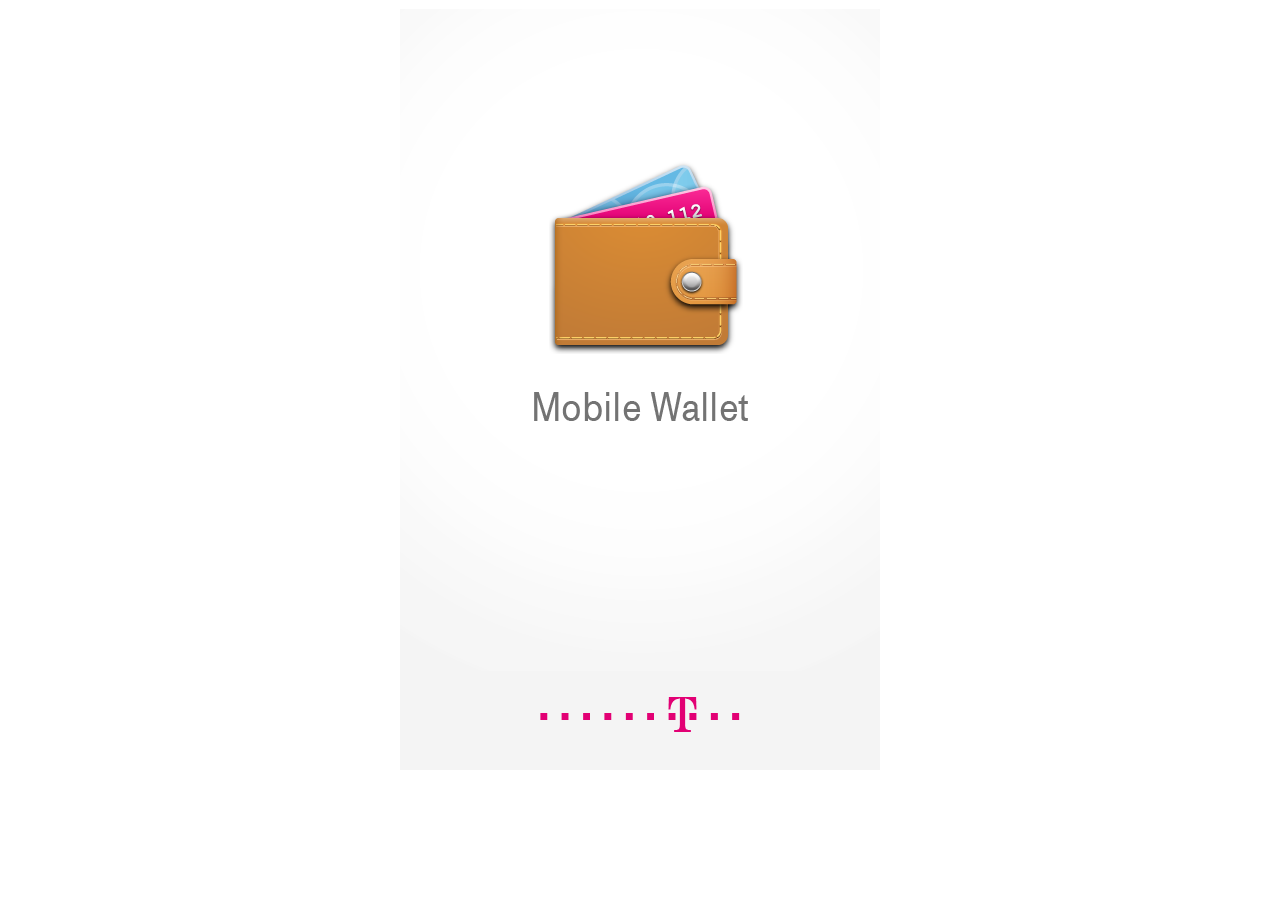
==== index.html @ 03f04307 "mwallet-demo on old ffos firmware for nexus-s" ====
<!DOCTYPE html>
<html>
<head>
<meta http-equiv="Content-Type" content="text/html; charset=utf-8" />
</head>

<body onload="loadSplashScreen()">
<div >
<table border="0" cellspacing="0" width="100%" align="center">
    <tr align="center">
    <td><img src="img/wallet_splash.png" width="=480"/></td>
    </tr>
</table></div>
</body>

<script>

function loadSplashScreen(){
    setTimeout(function(){
        this.location = "login.html";
       },
    2000);
}
</script>
</html>
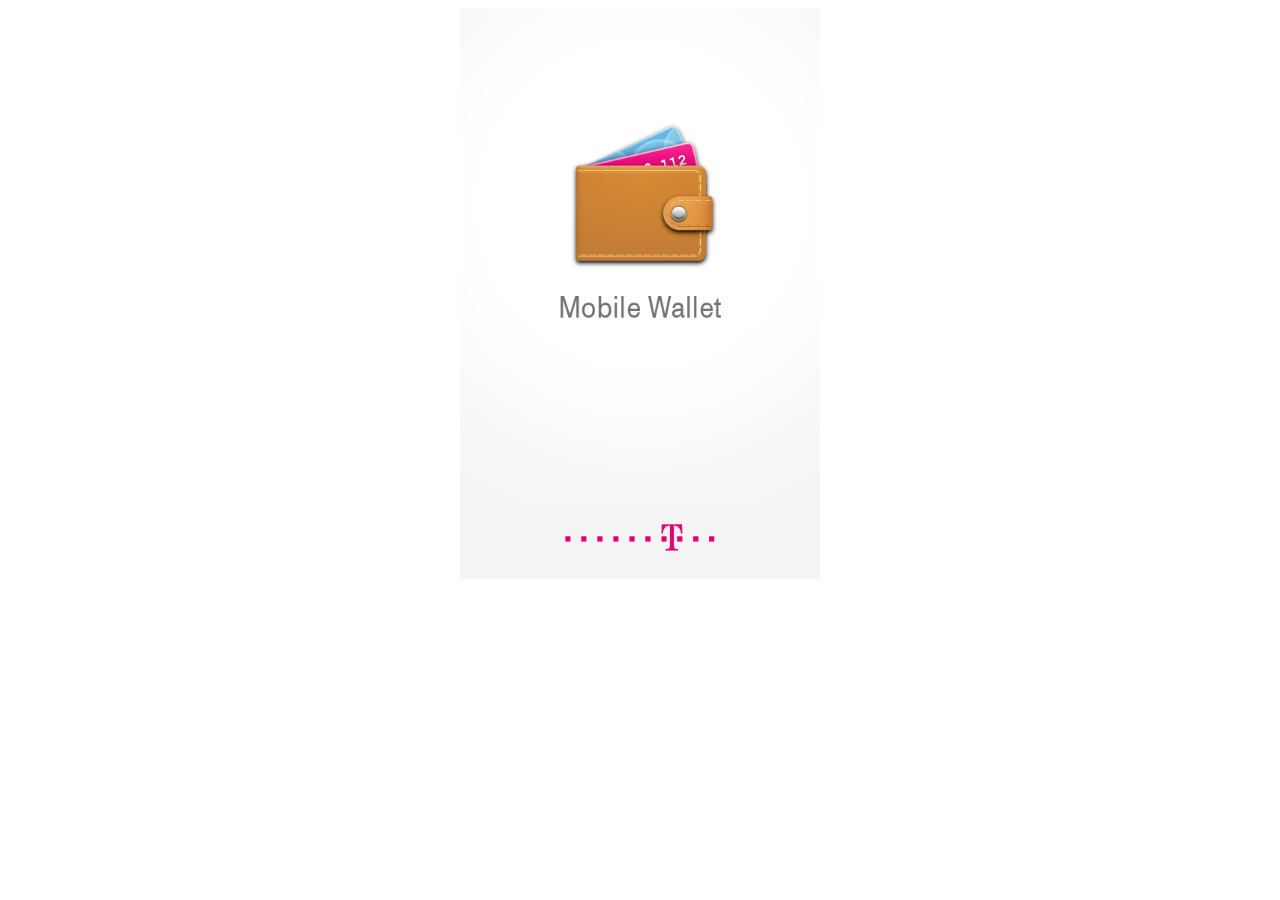
==== commit b02c7a2e: "1. comment all obsolete SIM-related calls 2. UI adaptation for Flame screen size." ====
--- a/index.html
+++ b/index.html
@@ -2,13 +2,15 @@
 <html>
 <head>
 <meta http-equiv="Content-Type" content="text/html; charset=utf-8" />
+<!--STYLESHEETS-->
+
 </head>
 
 <body onload="loadSplashScreen()">
-<div >
-<table border="0" cellspacing="0" width="100%" align="center">
+<div>
+<table border="0" cellspacing="0" width="320px" height="570px" align="center" >
     <tr align="center">
-    <td><img src="img/wallet_splash.png" width="=480"/></td>
+    <td><img src="img/wallet_splash.png" height="570px"/></td>
     </tr>
 </table></div>
 </body>
